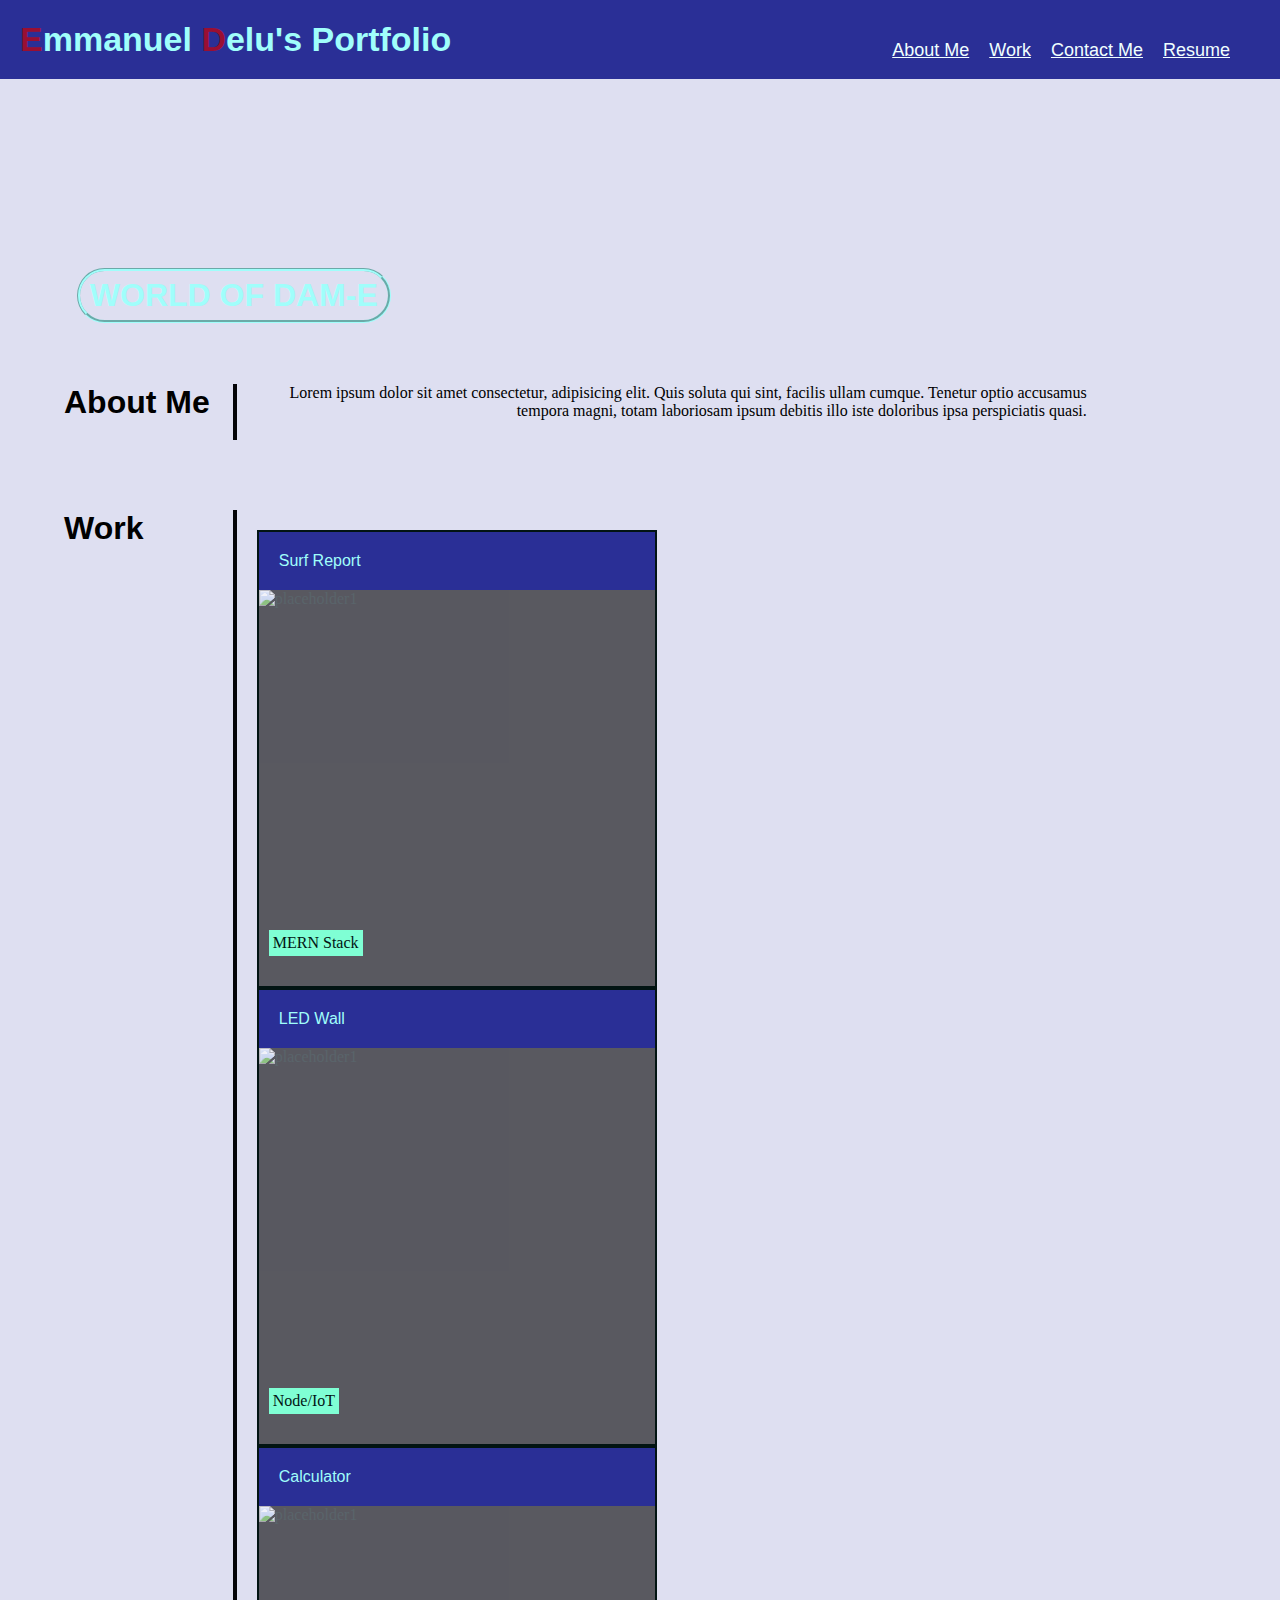
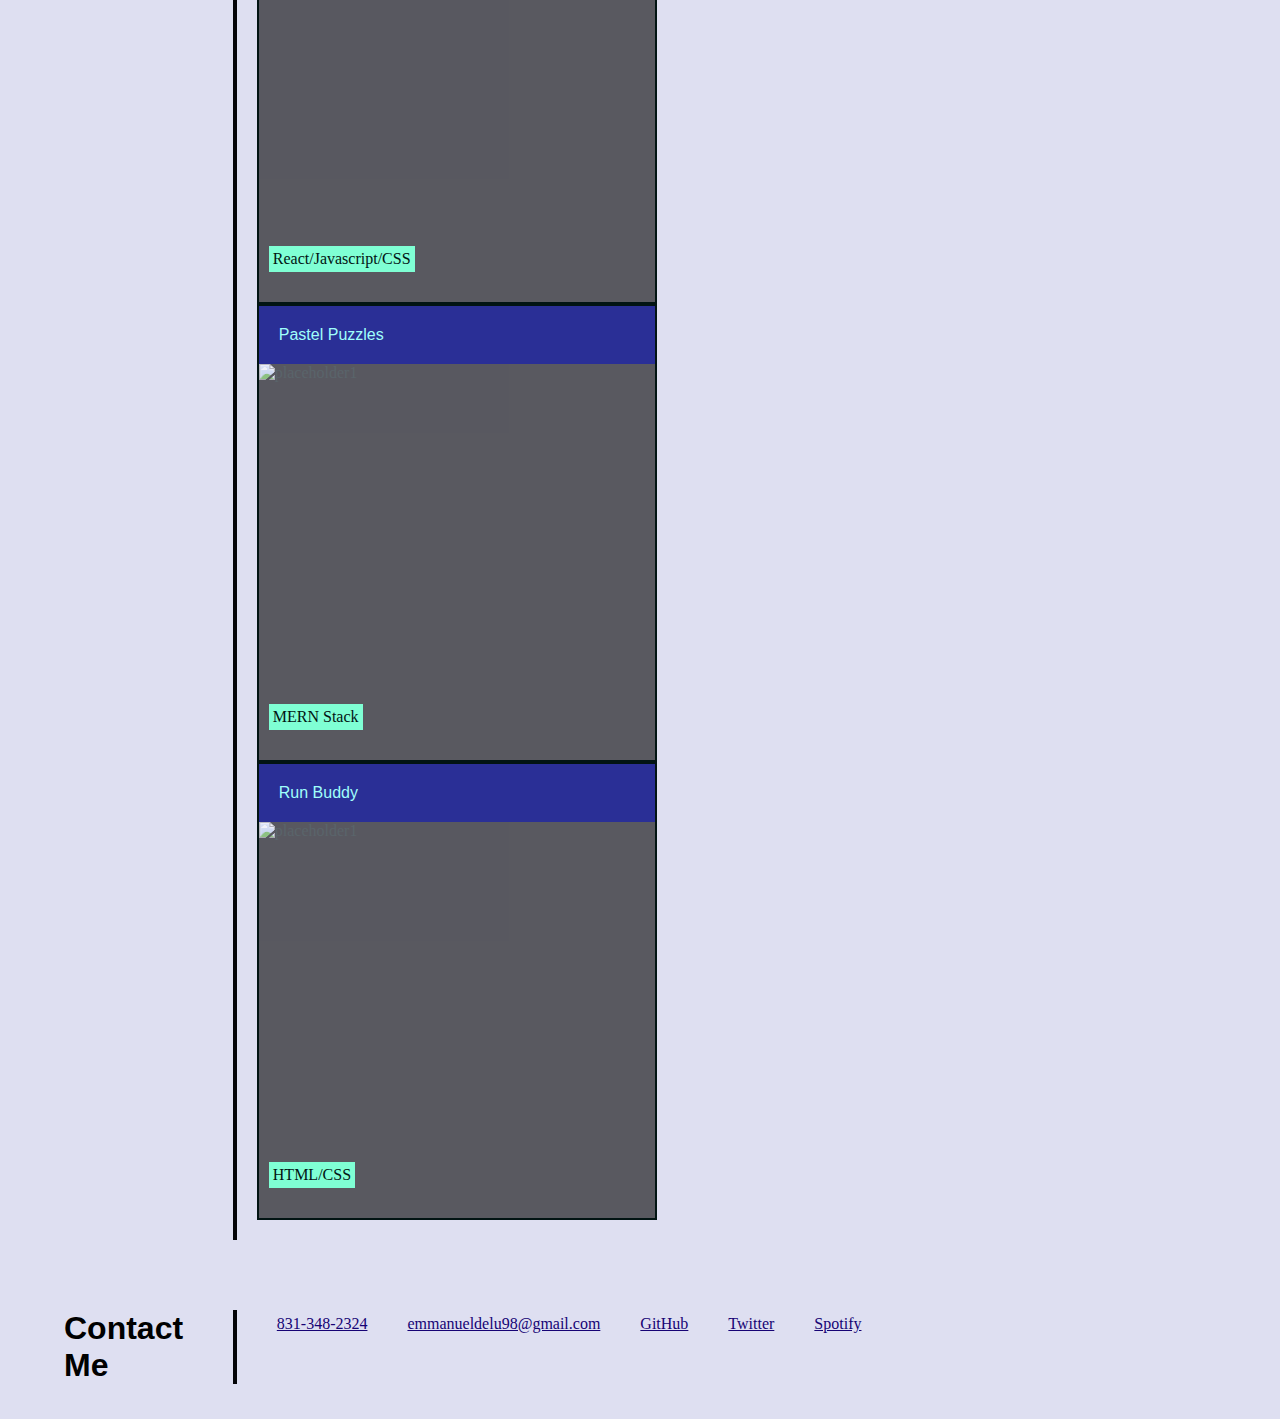
==== E's Port.html @ 7a0d892f "first commit" ====
<!DOCTYPE html>
<html lang="en">

<head>
    <meta charset="UTF-8">
    <meta http-equiv="X-UA-Compatible" content="IE=edge">
    <meta name="viewport" content="width=device-width, initial-scale=1.0">
    <link rel="stylesheet" href="./style.css">
    <title> Emmanuel Delu's Portfolio </title>
</head>


<body>
    <header>
        <h1><span class="Papi">E</span>mmanuel<span class="Papi"> D</span>elu's Portfolio</h1>
        <nav>
            <a href="#About-Me">About Me</a>
            <a href="#Work">Work</a>
            <a href="#Contact-Me">Contact Me</a>
            <a href="https://www.linkedin.com/in/emmanuel-delu-586695184/" target="_blank">Resume</a>
        </nav>
    </header>
    <section class="img-subtitle">
        <div>
            <h2>
                WORLD OF DAM-E
            </h2>
        </div>
    </section>

    <main class="Main">
        <section class="general">
            <h1>About Me</h1>

            <p>
                Lorem ipsum dolor sit amet consectetur, adipisicing elit. Quis soluta qui sint, facilis ullam cumque.
                Tenetur optio accusamus tempora magni, totam laboriosam ipsum debitis illo iste doloribus ipsa
                perspiciatis quasi.
            </p>

        </section>

        <section class="general" id="Work">
            <h1>Work</h1>
            <div class="work-pieces">
                <section class="img">
                    <header>Surf Report</header>
                    <img src="./Assets/front view new_FINAL.jpg" alt="placeholder1" height="200" width="200" />
                    <p>MERN Stack</p>
                </section>

                <section class="img">
                    <header>LED Wall</header>
                    <img src="./Assets/front view new_FINAL.jpg" alt="placeholder1" height="200" width="200" />
                    <p>Node/IoT</p>
                </section>

                <section class="img">
                    <header>Calculator</header>
                    <img src="./Assets/front view new_FINAL.jpg" alt="placeholder1" height="200" width="200" />
                    <p>React/Javascript/CSS</p>
                </section>

                <section class="img">
                    <header>Pastel Puzzles</header>
                    <img src="./Assets/front view new_FINAL.jpg" alt="placeholder1" height="200" width="200" />
                    <p>MERN Stack</p>
                </section>

                <section class="img">
                    <header>Run Buddy</header>
                    <img src="./Assets/front view new_FINAL.jpg" alt="placeholder1" height="200" width="200" />
                    <p>HTML/CSS</p>
                </section>
            </div>
        </section>

        <section class="general" id="Contact-Me">
            <h1>Contact Me</h1>
            <div class="contact">
                <a href="tel:+1-831-348-2324" target="_blank"> 831-348-2324 </a>
                <a href="mailto:emmanueldelu98@gmail.com" target="_blank"> emmanueldelu98@gmail.com </a>
                <a href="https://www.github.com/grailedemperor" target="_blank"> GitHub </a>
                <a href="https://www.twitter.com" target="_blank"> Twitter </a>
                <a href="https://www.spotify.com" target="_blank"> Spotify </a>
            </div>
        </section>
    </main>

</body>

</html>
---- style.css ----
* {
    box-sizing: border-box;
    padding: 0;
    margin: 0;
}


main{
    width: 100vw;
    height: 100%;
    display: flex;
    flex-direction: column;
    justify-content: space-between;
    align-items: flex-start;
}

body {
    background-color: #dedff1;
}
header{
    padding: 20px;
    font-family: 'Trebuchet MS', 'Lucida Sans Unicode', 'Lucida Grande', 'Lucida Sans', Arial, sans-serif;
    background-color: #2a2f96;
    color: #a0fefb;
}

header h1 {
    display: inline-block;
    font-size: 34px;
}

header h1 .Papi {
    color: #990f33;
}

nav {
    padding-top: 15px;
    margin-right: 20px;
    float: right;
    font-family: 'Gill Sans', 'Gill Sans MT', Calibri, 'Trebuchet MS', sans-serif;
    font-size: 18px;
    display: flex;
    color: #a0fefb
}

nav a{
    color:azure;
    padding: 5px 10px;
    margin-bottom: 1px;
    text-align: center;
}

nav a:hover{
    color:#a0fefb;
}

.img-subtitle{
    background-image: url("https://academy.avast.com/hubfs/New_Avast_Academy/Hackers/Hacker-Hero-a1.png");
    background-size: cover;
    background-position: center;
    padding: 2% 6%;
    display: flex;
    min-height: 30vh;
    text-align: left;
    align-items: flex-end;
    justify-content: flex-start;
}

.img-subtitle h2{
    padding: 6px 10px;
    font-size: 2rem;
    font-family: 'Franklin Gothic Medium', 'Arial Narrow', Arial, sans-serif;
    display: flex;
    color:#a0fefb;
    text-align: left;
    border: #a0fefb;
    border-style: groove;
    border-radius: 3rem;

    
}

.general{
    margin: 25px 0;
    padding: 10px 0;
    display: -webkit-box;
    flex-direction: row;
    justify-content: flex-start;
    width: 100%
    
}

.Main{
    max-width: 90%;
    margin-left: auto;
    margin-right: auto;
}

.general h1{
    text-align: left;
    padding-right: 20px;
    border-right: 4px solid #040408;
    font-size: 32px;
    font-family: Arial, Helvetica, sans-serif;
    width: 15%;

}

.general p{
    text-align: right;
    word-wrap: normal;
    margin-bottom: 20px;
    padding-left: 20px;
    max-width: 850px;
}


div a{
    color:rgb(22, 3, 117);
    padding: 5px 10px;

}

.contact{
    margin-left: 20px;
    text-align: left;
    display: flex;
    justify-content: space-between;
}

.contact a{
    margin: 0 10px;
    border: 0;
}

div a:hover{
    color:#a0fefb;
}

#About-Me{

}

#Work{

}

#Contact-Me{

}

.work-pieces{
    flex:4;
    background-color:#dedff1;
    padding: 20px;
    display:flex;
    flex-wrap:wrap;
    justify-content:space-evenly;
    max-width: 850px;
    color: #021413;
    position: relative;
    
}

.work-pieces img{
    width: 100%;
    height: auto;
    display: block;
    object-fit: cover;
    opacity: .6;
    background-color: rgb(0, 0, 0);

}

.work-pieces img:hover{
    opacity: 1;

}

.img p{
    position: absolute;
    left: 10px;
    bottom: 10px;
    padding: 4px;
    background-color: aquamarine;
}

.img{
  position: relative;
  border-style: solid;
  border-width: 2px;
  border-radius: 0px;
  flex: 0 0 400px;
  max-width: 850px;
}
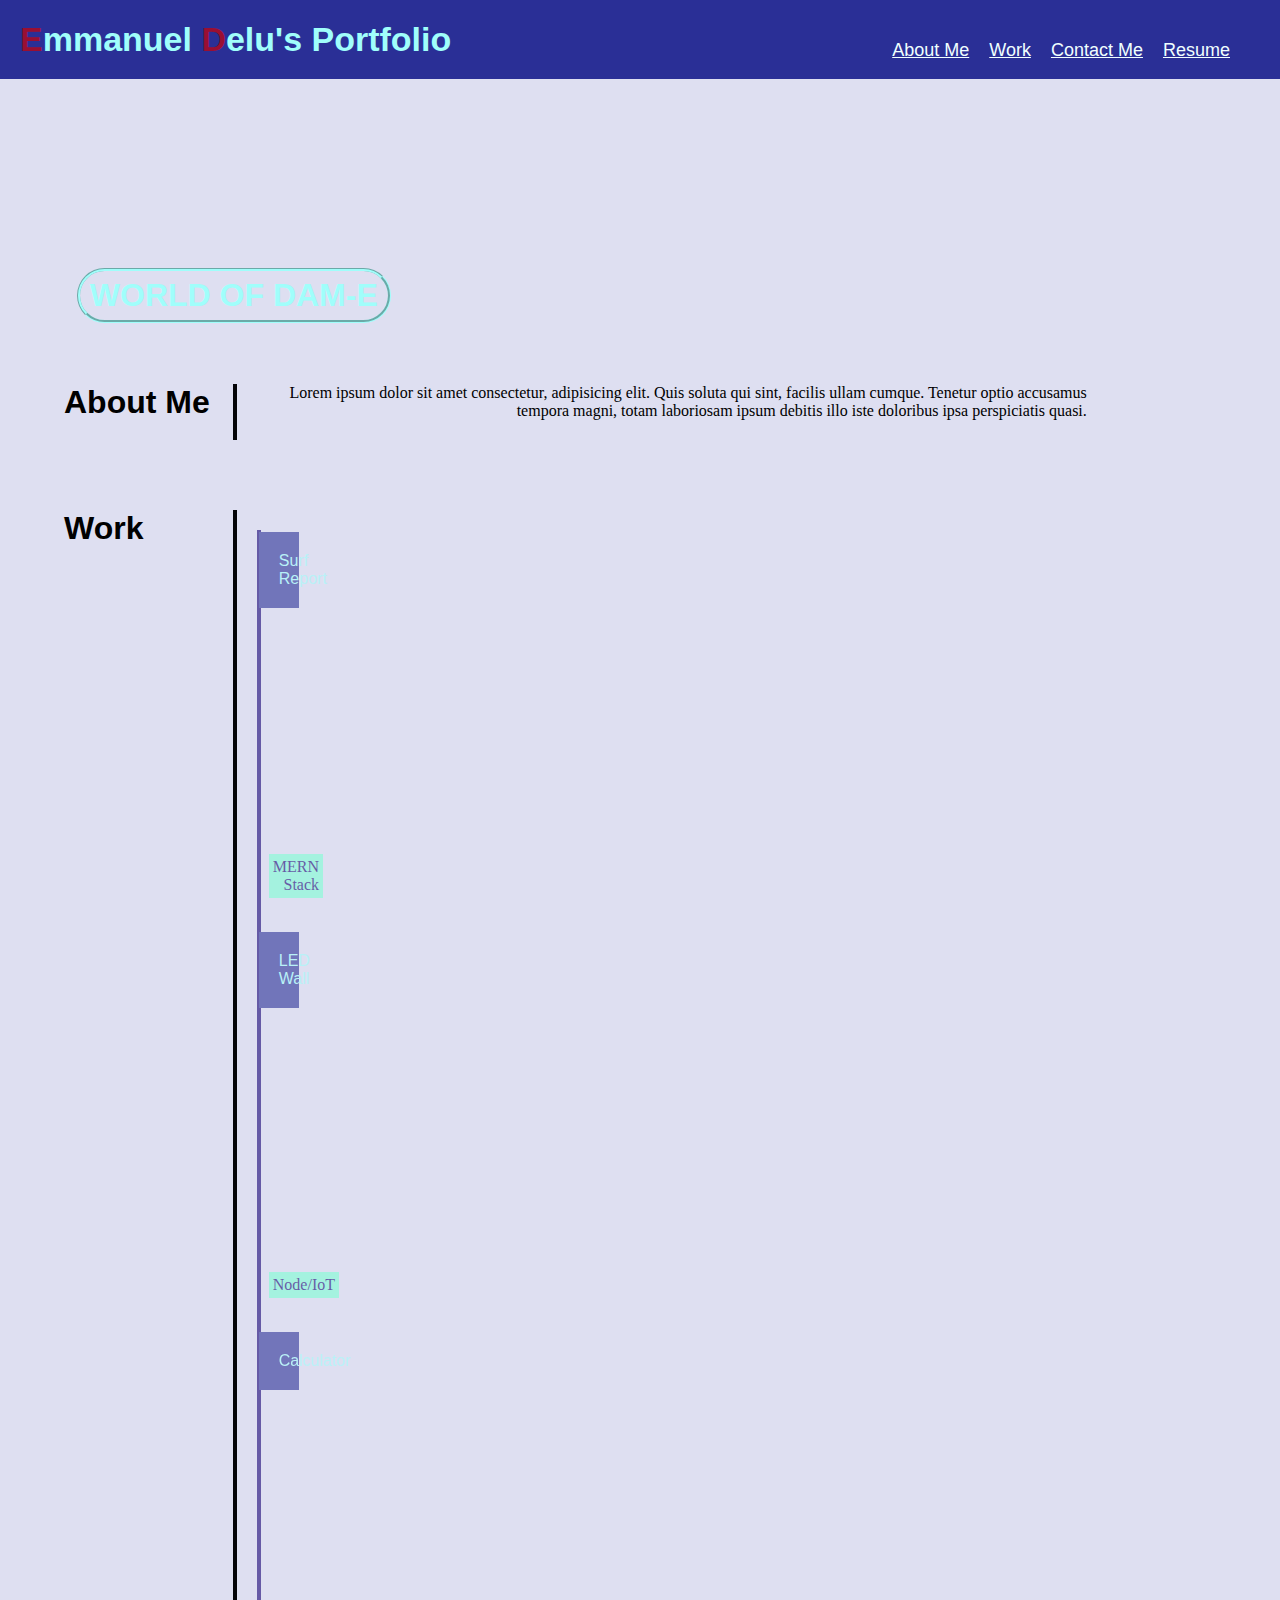
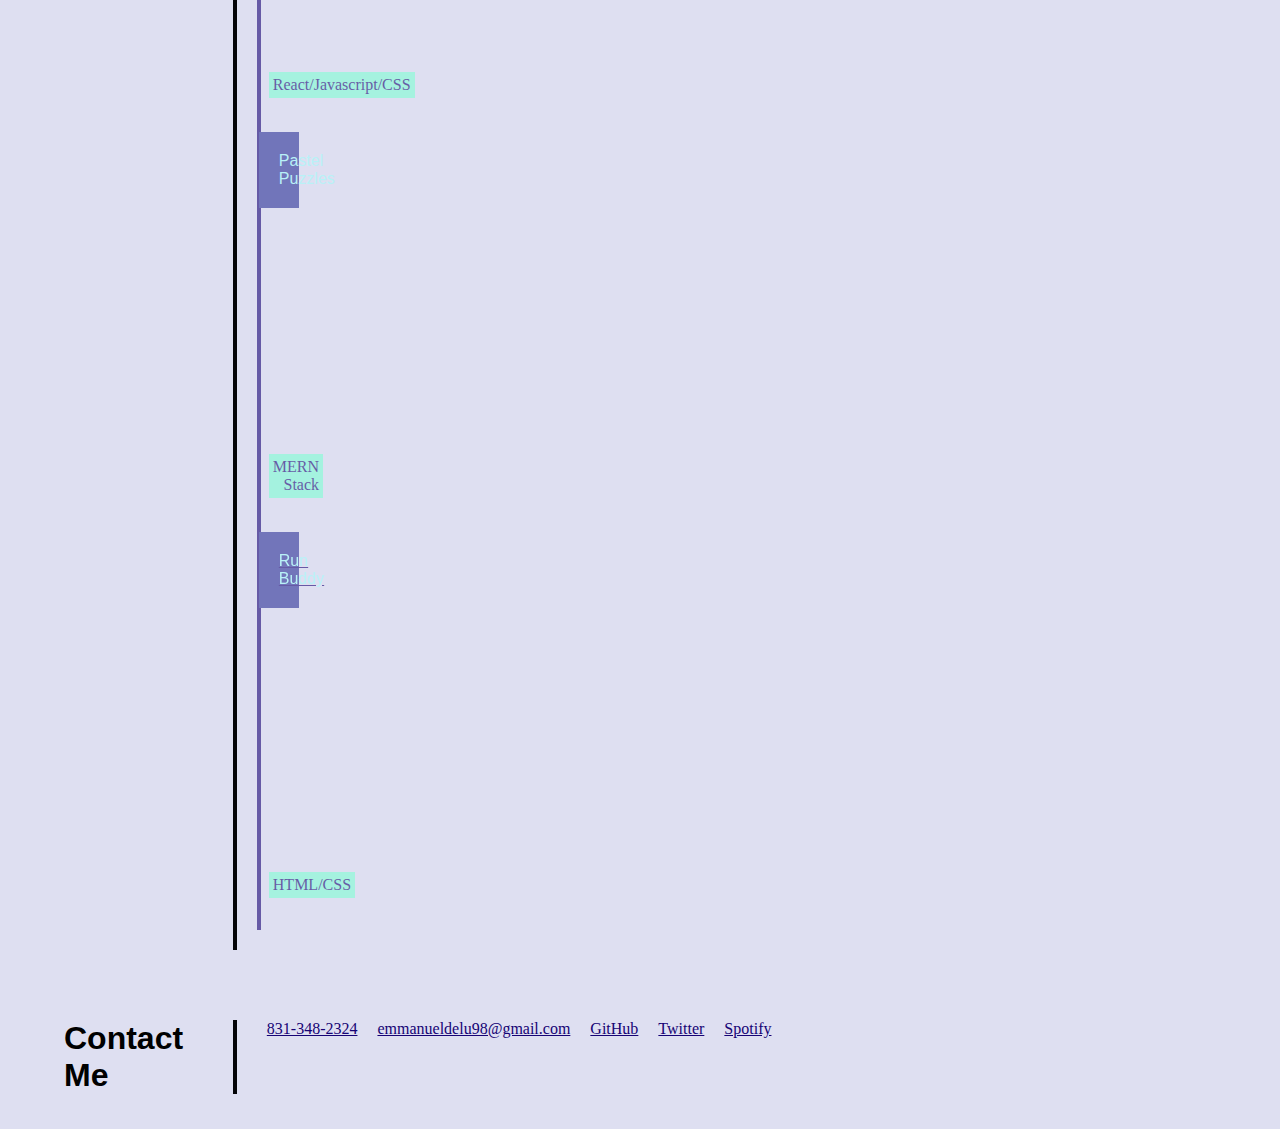
==== commit eff16588: "latest commit 06/27" ====
--- a/E's Port.html
+++ b/E's Port.html
@@ -43,35 +43,39 @@
         <section class="general" id="Work">
             <h1>Work</h1>
             <div class="work-pieces">
-                <section class="img">
-                    <header>Surf Report</header>
-                    <img src="./Assets/front view new_FINAL.jpg" alt="placeholder1" height="200" width="200" />
+                
+                <a class="img first-project">
+                    <header style="width: 100%;">Surf Report</header>
+                    <!-- <header>Surf Report</header> -->
                     <p>MERN Stack</p>
-                </section>
+                </a>
 
-                <section class="img">
-                    <header>LED Wall</header>
-                    <img src="./Assets/front view new_FINAL.jpg" alt="placeholder1" height="200" width="200" />
+                <a class="img second-project">
+                    <header style="width: 100%;">LED Wall</header>   
+                    <!-- <header>LED Wall</header> -->
+                    <!-- <img src="./Assets/front view new_FINAL.jpg" alt="placeholder1"  /> -->
                     <p>Node/IoT</p>
-                </section>
-
-                <section class="img">
-                    <header>Calculator</header>
-                    <img src="./Assets/front view new_FINAL.jpg" alt="placeholder1" height="200" width="200" />
+                </a>
+                
+                <a class="img third-project">
+                    <header style="width: 100%;">Calculator</header>
+                    <!-- <header>Calculator</header> -->
+                    <!-- <img src="./Assets/front view new_FINAL.jpg" alt="placeholder1"  /> -->
                     <p>React/Javascript/CSS</p>
-                </section>
-
-                <section class="img">
-                    <header>Pastel Puzzles</header>
-                    <img src="./Assets/front view new_FINAL.jpg" alt="placeholder1" height="200" width="200" />
+                </a>
+                
+                <a class="img fourth-project">
+                    <header style="width: 100%;">Pastel Puzzles</header>
+                    <!-- <header>Pastel Puzzles</header> -->
+                    <!-- <img src="./Assets/front view new_FINAL.jpg" alt="placeholder1"  /> -->
                     <p>MERN Stack</p>
-                </section>
-
-                <section class="img">
-                    <header>Run Buddy</header>
-                    <img src="./Assets/front view new_FINAL.jpg" alt="placeholder1" height="200" width="200" />
+                </a>
+                <a href="https://grailedemperor.github.io/Challenge-1/" target="_blank" class="img fifth-project">
+                    <header style="width: 100%;">Run Buddy</header>
+                    <!-- <header>Run Buddy</header> -->
+                    <!-- <img src="./Assets/front view new_FINAL.jpg" alt="placeholder1" /> -->
                     <p>HTML/CSS</p>
-                </section>
+                </a>
             </div>
         </section>
 
--- a/style.css
+++ b/style.css
@@ -79,6 +79,7 @@
 
     
 }
+
 
 .general{
     margin: 25px 0;
@@ -117,7 +118,7 @@
 
 div a{
     color:rgb(22, 3, 117);
-    padding: 5px 10px;
+    
 
 }
 
@@ -156,12 +157,13 @@
     display:flex;
     flex-wrap:wrap;
     justify-content:space-evenly;
-    max-width: 850px;
+    width: 900px;
     color: #021413;
     position: relative;
     
 }
 
+
 .work-pieces img{
     width: 100%;
     height: auto;
@@ -172,7 +174,8 @@
 
 }
 
-.work-pieces img:hover{
+
+.work-pieces a:hover{
     opacity: 1;
 
 }
@@ -192,4 +195,86 @@
   border-radius: 0px;
   flex: 0 0 400px;
   max-width: 850px;
+}
+
+#img1{
+    flex-basis: 100%;
+    height: 40%;
+    
+}
+
+.first-project{
+    background-image: url('./Assets/front\ view\ new_FINAL.jpg');
+    background-size: 100%;
+    flex-basis: 100%;
+    height: 400px;
+    opacity: .6;
+    width: 100%;
+    object-fit: cover;
+    background-color: rgb(0, 0, 0);
+
+}
+
+
+.second-project{
+    background-image: url('./Assets/front\ view\ new_FINAL.jpg');
+    background-size: 100%;
+    flex-basis: 49%;
+    height: 400px;
+    opacity: .6;
+    width: 100%;
+    object-fit: cover;
+    background-color: rgb(0, 0, 0);
+
+}
+
+.third-project{
+    background-image: url('./Assets/front\ view\ new_FINAL.jpg');
+    background-size: 100%;
+    flex-basis: 49%;
+    height: 400px;
+    opacity: .6;
+    width: 100%;
+    object-fit: cover;
+    background-color: rgb(0, 0, 0);
+
+}
+
+.fourth-project{
+    background-image: url('./Assets/front\ view\ new_FINAL.jpg');
+    background-size: 100%;
+    flex-basis: 49%;
+    height: 400px;
+    opacity: .6;
+    width: 100%;
+    object-fit: cover;
+    background-color: rgb(0, 0, 0);
+
+}
+
+.fifth-project{
+    background-image: url('./Assets/front\ view\ new_FINAL.jpg');
+    background-size: 100%;
+    flex-basis: 49%;
+    height: 400px;
+    opacity: .6;
+    width: 100%;
+    object-fit: cover;
+    background-color: rgb(0, 0, 0);
+
+}
+
+@media screen and (max-width:1000px) {
+    
+    
+}
+
+@media screen and (max-width:400px) {
+    
+    
+}
+
+@media screen and (max-width:700px) {
+    
+    
 }